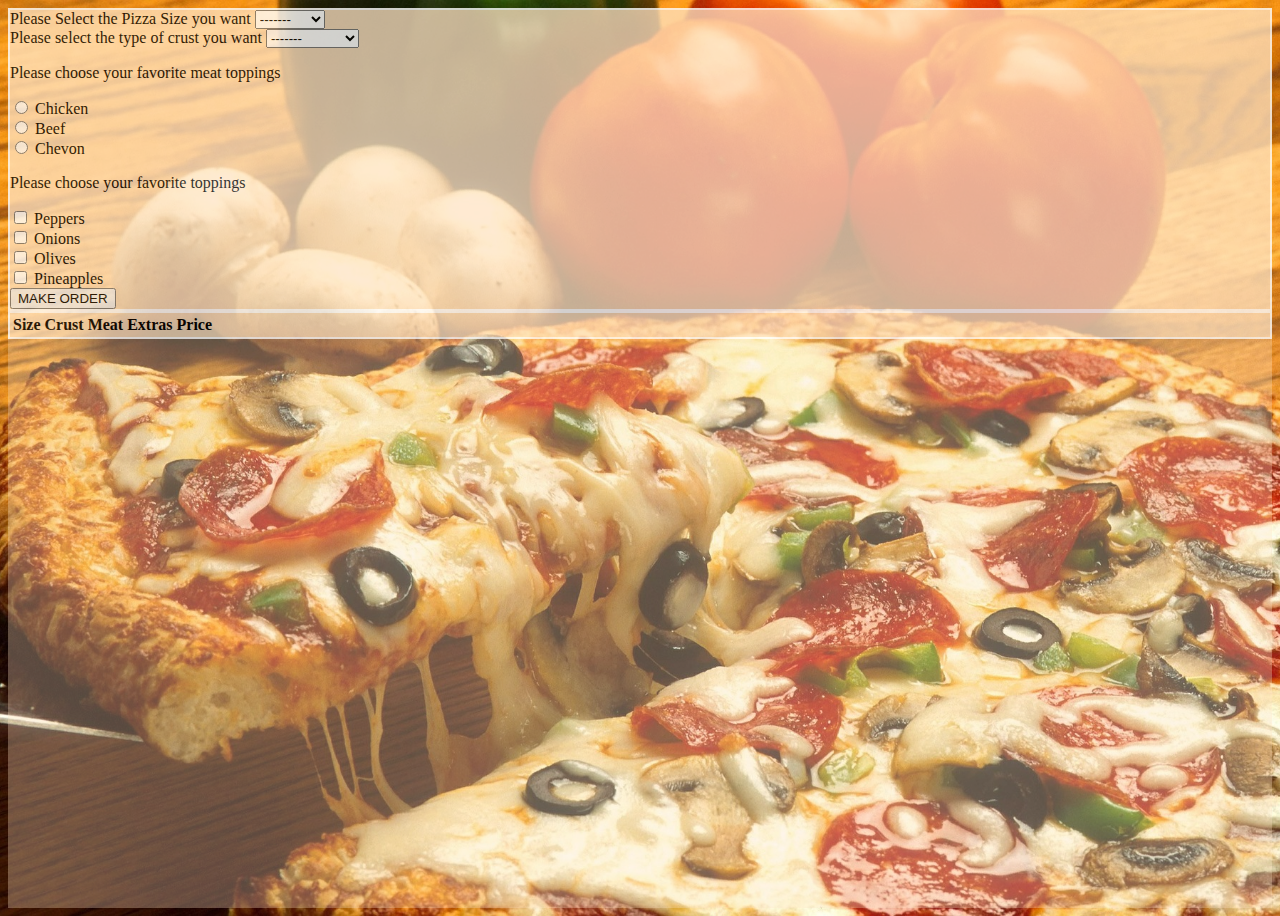
==== order.html @ a43de825 "change update table function" ====
<!DOCTYPE html>
<html lang="en">
<head>
  <meta charset="UTF-8">
  <meta http-equiv="X-UA-Compatible" content="IE=edge">
  <meta name="viewport" content="width=device-width, initial-scale=1.0">
  <title>ORDER</title>
  <link href="https://cdn.jsdelivr.net/npm/bootstrap@5.0.2/dist/css/bootstrap.min.css" 
  rel="stylesheet" integrity="sha384-EVSTQN3/azprG1Anm3QDgpJLIm9Nao0Yz1ztcQTwFspd3yD65VohhpuuCOmLASjC" crossorigin="anonymous">
  <link rel="stylesheet" href="css/order.css">
</head>
<body>
  <section px-2>
    <div class="container">

      <div class="row d-flex justify-content-evenly align-items-center">

        <div class="col-md-6 p-3 m-2 transparent">
          <form id="pizza-form">
            <div class="mb-3">
              <label for="number" class="form-label">Please Select the Pizza Size you want</label>
              <select class="form-select" aria-label="Default select example" id="size">
                <option selected>-------</option>
                <option value="large">Large</option>
                <option value="medium">Medium</option>
                <option value="small">Small</option>
              </select>
            </div>
            <div class="mb-3">
              <label for="exampleInputPassword1" class="form-label">Please select the type of crust you want</label>
              <select class="form-select" aria-label="Default select example" id="crust">
                <option selected>-------</option>
                <option value="crispy">Crispy</option>
                <option value="stuffed">Stuffed</option>
                <option value="glutenfree">Gluten Free</option>
              </select>
            </div>
            <div class="mb-3">
              <p>Please choose your favorite meat toppings</p>
              <div class="form-check form-check-inline">
                <input class="form-check-input" type="radio" name="inlineRadioOptions" id="inlineRadio1" value="chicken">
                <label class="form-check-label" for="inlineRadio1">Chicken</label>
              </div>
              <div class="form-check form-check-inline">
                <input class="form-check-input" type="radio" name="inlineRadioOptions" id="inlineRadio2" value="beef">
                <label class="form-check-label" for="inlineRadio2">Beef</label>
              </div>
              <div class="form-check form-check-inline">
                <input class="form-check-input" type="radio" name="inlineRadioOptions" id="inlineRadio3" value="chevon">
                <label class="form-check-label" for="inlineRadio3">Chevon</label>
              </div>
            </div>
            <div class="mb-3">
              <p>Please choose your favorite toppings</p>
              <div class="form-check form-check-inline">
                <input class="form-check-input" type="checkbox" name="toppings" id="inlineCheckbox1" value="peppers">
                <label class="form-check-label" for="inlineCheckbox1">Peppers</label>
              </div>
              <div class="form-check form-check-inline">
                <input class="form-check-input" type="checkbox" name="toppings" id="inlineCheckbox2" value="onions">
                <label class="form-check-label" for="inlineCheckbox2">Onions</label>
              </div>
              <div class="form-check form-check-inline">
                <input class="form-check-input" type="checkbox" name="toppings" id="inlineCheckbox3" value="olives">
                <label class="form-check-label" for="inlineCheckbox3">Olives</label>
              </div>
              <div class="form-check form-check-inline">
                <input class="form-check-input" type="checkbox" name="toppings" id="inlineCheckbox1" value="pineapples">
                <label class="form-check-label" for="inlineCheckbox1">Pineapples</label>
              </div>
            </div>
            <button type="submit" class="btn btn-primary" id="btn-order">MAKE ORDER</button>
            
          </form>
        </div>
        <div class="col-md-6 transparent" id="results">
          <table class="table table-striped">
            <thead>
              <tr>
                <th scope="col">Size</th>
                <th scope="col">Crust</th>
                <th scope="col">Meat</th>
                <th scope="col">Extras</th>
                <th scope="col">Price</th>
              </tr>
            </thead>
          </table>

        </div>
      </div> 
    </div>
  </section>
  
  <script src="https://code.jquery.com/jquery-3.6.0.js" 
  integrity="sha256-H+K7U5CnXl1h5ywQfKtSj8PCmoN9aaq30gDh27Xc0jk=" crossorigin="anonymous"></script>
  <script src="js/script.js"></script>
  <script src="js/design.js"></script>
  <script src="https://cdn.jsdelivr.net/npm/bootstrap@5.0.2/dist/js/bootstrap.bundle.min.js" 
  integrity="sha384-MrcW6ZMFYlzcLA8Nl+NtUVF0sA7MsXsP1UyJoMp4YLEuNSfAP+JcXn/tWtIaxVXM" crossorigin="anonymous"></script>
</body>
</html>
---- css/order.css ----
*{
  box-sizing: border-box;
}
body{
  height: 100vh;
  background-image: url("../assets/pizza1.jpg");
  background-repeat: no-repeat;
  background-position: center;
  background-size: cover;
}
section{
  background-color: rgba(255,228,196,0.4);
  opacity: 0.8;
  height: 100vh;
}
.row{
  height: 100vh;
}
.transparent {
  background-color: rgba(255,228,196,0.9);
  border: 2px solid white;
  width: auto;
  height: auto;
}
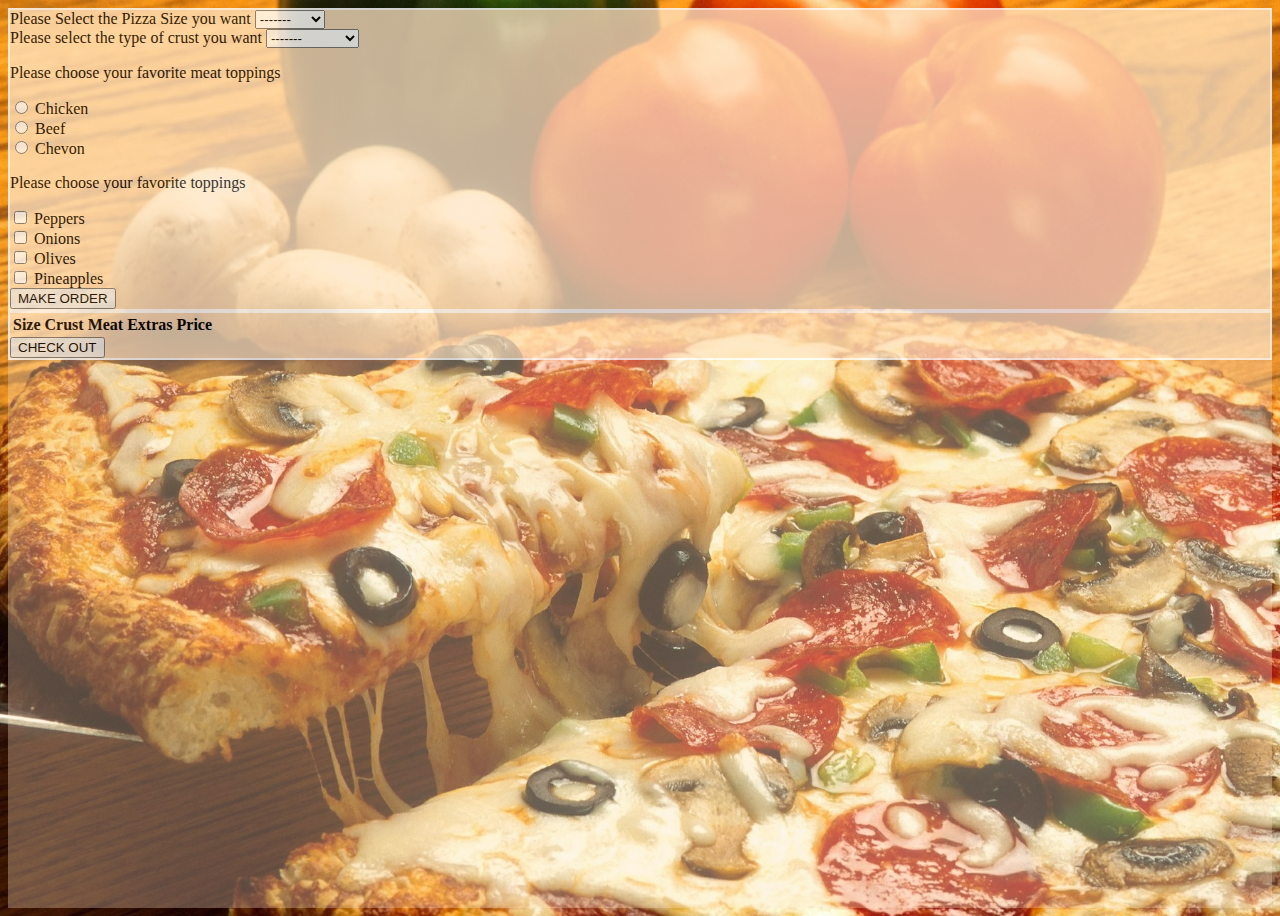
==== commit 31fd6eb6: "change update table function to use tables" ====
--- a/order.html
+++ b/order.html
@@ -73,7 +73,7 @@
             
           </form>
         </div>
-        <div class="col-md-6 transparent" id="results">
+        <div class="col-md-6 transparent">
           <table class="table table-striped">
             <thead>
               <tr>
@@ -84,8 +84,11 @@
                 <th scope="col">Price</th>
               </tr>
             </thead>
+            <tbody>
+              
+            </tbody>
           </table>
-
+          <button type="button" class="btn btn-primary my-4">CHECK OUT</button>
         </div>
       </div> 
     </div>
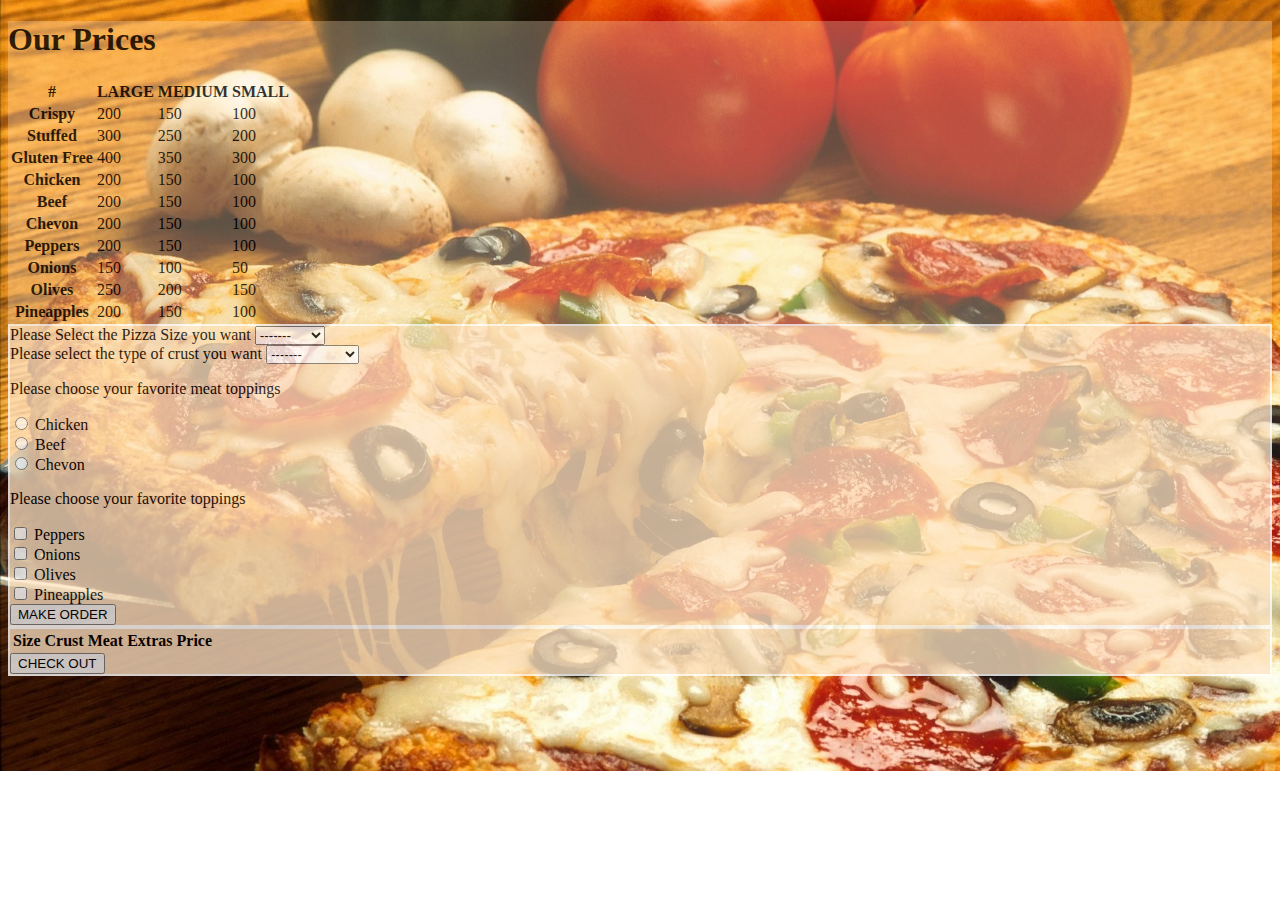
==== commit 89b10908: "add prices table" ====
--- a/order.html
+++ b/order.html
@@ -12,6 +12,84 @@
 <body>
   <section px-2>
     <div class="container">
+
+      <div class="row">
+        <h1 class="text-center mt-4">Our Prices</h1>
+        <div class="">
+          <table class="table table-striped">
+            <thead>
+              <tr>
+                <th scope="col">#</th>
+                <th scope="col">LARGE</th>
+                <th scope="col">MEDIUM</th>
+                <th scope="col">SMALL</th>
+              </tr>
+            </thead>
+            <tbody>
+              <tr>
+                <th scope="row">Crispy</th>
+                <td>200</td>
+                <td>150</td>
+                <td>100</td>
+              </tr>
+              <tr>
+                <th scope="row">Stuffed</th>
+                <td>300</td>
+                <td>250</td>
+                <td>200</td>
+              </tr>
+              <tr>
+                <th scope="row">Gluten Free</th>
+                <td>400</td>
+                <td>350</td>
+                <td>300</td>
+              </tr>
+              <tr>
+                <th scope="row">Chicken</th>
+                <td>200</td>
+                <td>150</td>
+                <td>100</td>
+              </tr>
+              <tr>
+                <th scope="row">Beef</th>
+                <td>200</td>
+                <td>150</td>
+                <td>100</td>
+              </tr>
+              <tr>
+                <th scope="row">Chevon</th>
+                <td>200</td>
+                <td>150</td>
+                <td>100</td>
+              </tr>
+              <tr>
+                <th scope="row">Peppers</th>
+                <td>200</td>
+                <td>150</td>
+                <td>100</td>
+              </tr>
+              <tr>
+                <th scope="row">Onions</th>
+                <td>150</td>
+                <td>100</td>
+                <td>50</td>
+              </tr>
+              <tr>
+                <th scope="row">Olives</th>
+                <td>250</td>
+                <td>200</td>
+                <td>150</td>
+              </tr>
+              <tr>
+                <th scope="row">Pineapples</th>
+                <td>200</td>
+                <td>150</td>
+                <td>100</td>
+              </tr>
+            </tbody>
+          </table>
+        </div>
+      </div>
 
       <div class="row d-flex justify-content-evenly align-items-center">
 
@@ -85,7 +163,7 @@
               </tr>
             </thead>
             <tbody>
-              
+
             </tbody>
           </table>
           <button type="button" class="btn btn-primary my-4">CHECK OUT</button>
--- a/css/order.css
+++ b/css/order.css
@@ -2,7 +2,7 @@
   box-sizing: border-box;
 }
 body{
-  height: 100vh;
+  height: auto;
   background-image: url("../assets/pizza1.jpg");
   background-repeat: no-repeat;
   background-position: center;
@@ -11,10 +11,7 @@
 section{
   background-color: rgba(255,228,196,0.4);
   opacity: 0.8;
-  height: 100vh;
-}
-.row{
-  height: 100vh;
+  height: auto;
 }
 .transparent {
   background-color: rgba(255,228,196,0.9);
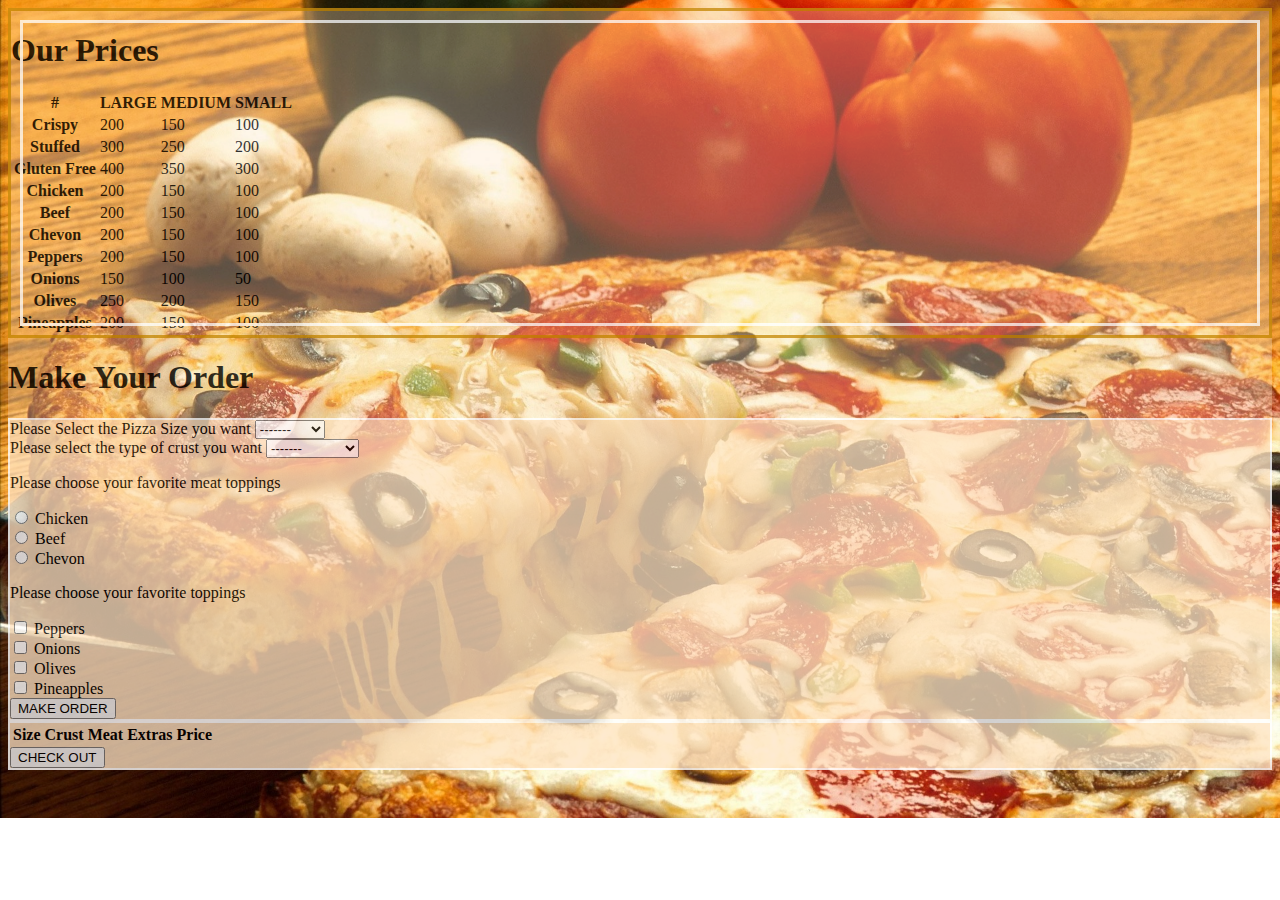
==== commit aec184ec: "style and align prices table" ====
--- a/order.html
+++ b/order.html
@@ -13,9 +13,9 @@
   <section px-2>
     <div class="container">
 
-      <div class="row">
-        <h1 class="text-center mt-4">Our Prices</h1>
-        <div class="">
+      <div class="row d-flex justify-content-center">
+        <div class="price-item m-4 p-3">
+          <h1 class="text-center">Our Prices</h1>
           <table class="table table-striped">
             <thead>
               <tr>
@@ -93,6 +93,7 @@
 
       <div class="row d-flex justify-content-evenly align-items-center">
 
+        <h1>Make Your Order</h1>
         <div class="col-md-6 p-3 m-2 transparent">
           <form id="pizza-form">
             <div class="mb-3">
--- a/css/order.css
+++ b/css/order.css
@@ -13,9 +13,14 @@
   opacity: 0.8;
   height: auto;
 }
+.price-item{
+  width: auto;
+  border: 3px solid rgb(199, 140, 14);
+  outline: 3px solid white;
+  outline-offset: -15px;
+}
 .transparent {
   background-color: rgba(255,228,196,0.9);
   border: 2px solid white;
-  width: auto;
   height: auto;
 }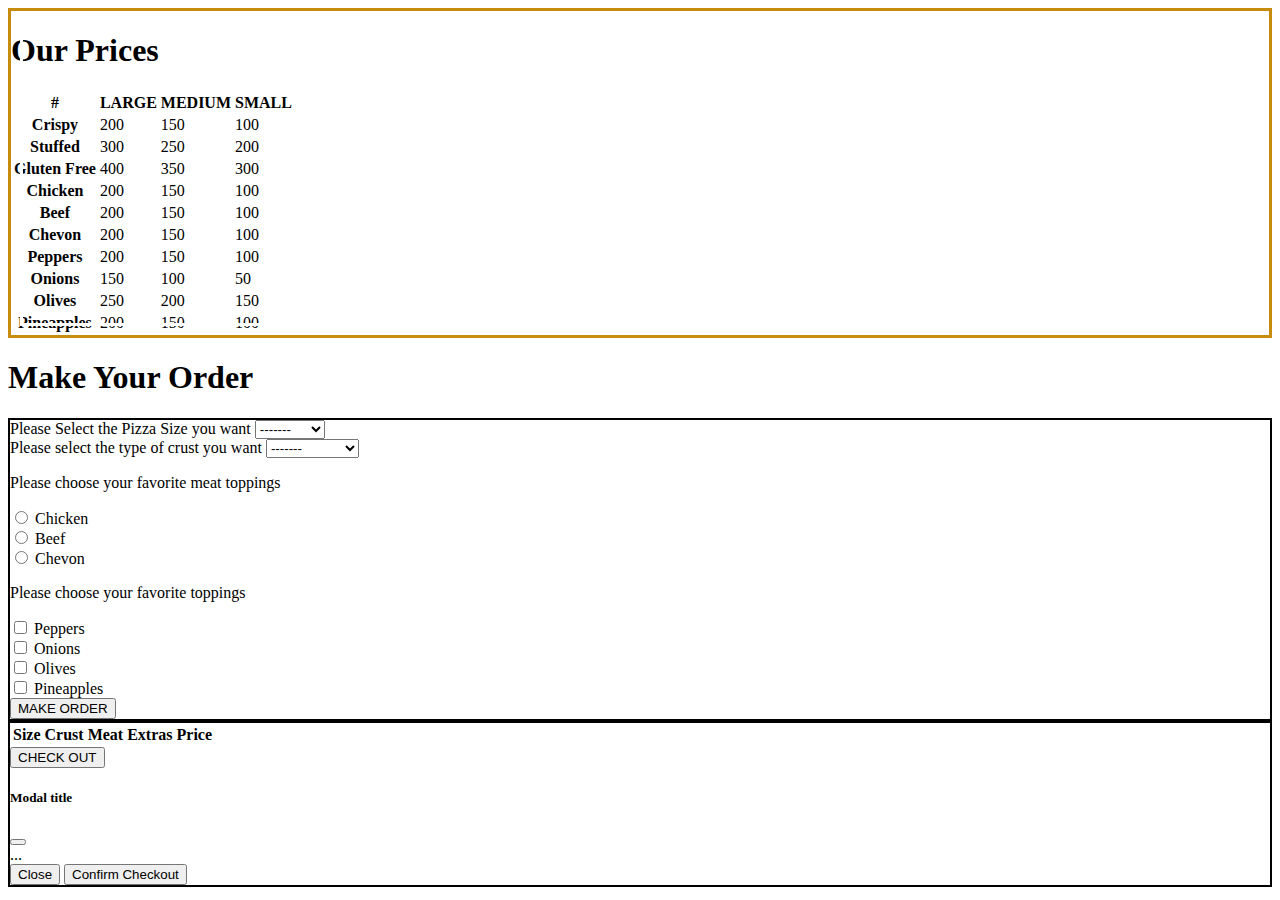
==== commit f07493cc: "add functions to calculate price,prompt user for location" ====
--- a/order.html
+++ b/order.html
@@ -93,7 +93,8 @@
 
       <div class="row d-flex justify-content-evenly align-items-center">
 
-        <h1>Make Your Order</h1>
+        <h1 class="text-center">Make Your Order</h1>
+        <h4 class="text-center" id="no-order-results"></h4>
         <div class="col-md-6 p-3 m-2 transparent">
           <form id="pizza-form">
             <div class="mb-3">
@@ -153,7 +154,7 @@
           </form>
         </div>
         <div class="col-md-6 transparent">
-          <table class="table table-striped">
+          <table class="table table-striped table-results">
             <thead>
               <tr>
                 <th scope="col">Size</th>
@@ -167,7 +168,24 @@
 
             </tbody>
           </table>
-          <button type="button" class="btn btn-primary my-4">CHECK OUT</button>
+          <button type="button" class="btn btn-primary my-4" data-bs-toggle="modal" data-bs-target="#exampleModal" id="checkout-btn">CHECK OUT</button>
+          <div class="modal fade" id="exampleModal" tabindex="-1" aria-labelledby="exampleModalLabel" aria-hidden="true">
+            <div class="modal-dialog modal-dialog-centered">
+              <div class="modal-content">
+                <div class="modal-header">
+                  <h5 class="modal-title" id="exampleModalLabel">Modal title</h5>
+                  <button type="button" class="btn-close" data-bs-dismiss="modal" aria-label="Close"></button>
+                </div>
+                <div class="modal-body">
+                  ...
+                </div>
+                <div class="modal-footer">
+                  <button type="button" class="btn btn-secondary" data-bs-dismiss="modal">Close</button>
+                  <button type="button" class="btn btn-primary" id="btn-checkout">Confirm Checkout</button>
+                </div>
+              </div>
+            </div>
+          </div>
         </div>
       </div> 
     </div>
--- a/css/order.css
+++ b/css/order.css
@@ -1,18 +1,18 @@
 *{
   box-sizing: border-box;
 }
-body{
+/* body{
   height: auto;
   background-image: url("../assets/pizza1.jpg");
   background-repeat: no-repeat;
   background-position: center;
   background-size: cover;
-}
-section{
+} */
+/* section{
   background-color: rgba(255,228,196,0.4);
   opacity: 0.8;
   height: auto;
-}
+} */
 .price-item{
   width: auto;
   border: 3px solid rgb(199, 140, 14);
@@ -20,7 +20,8 @@
   outline-offset: -15px;
 }
 .transparent {
-  background-color: rgba(255,228,196,0.9);
-  border: 2px solid white;
+  /*background-color: rgba(255,228,196,0.9);*/
+  border: 2px solid black;
+  width: auto;
   height: auto;
 }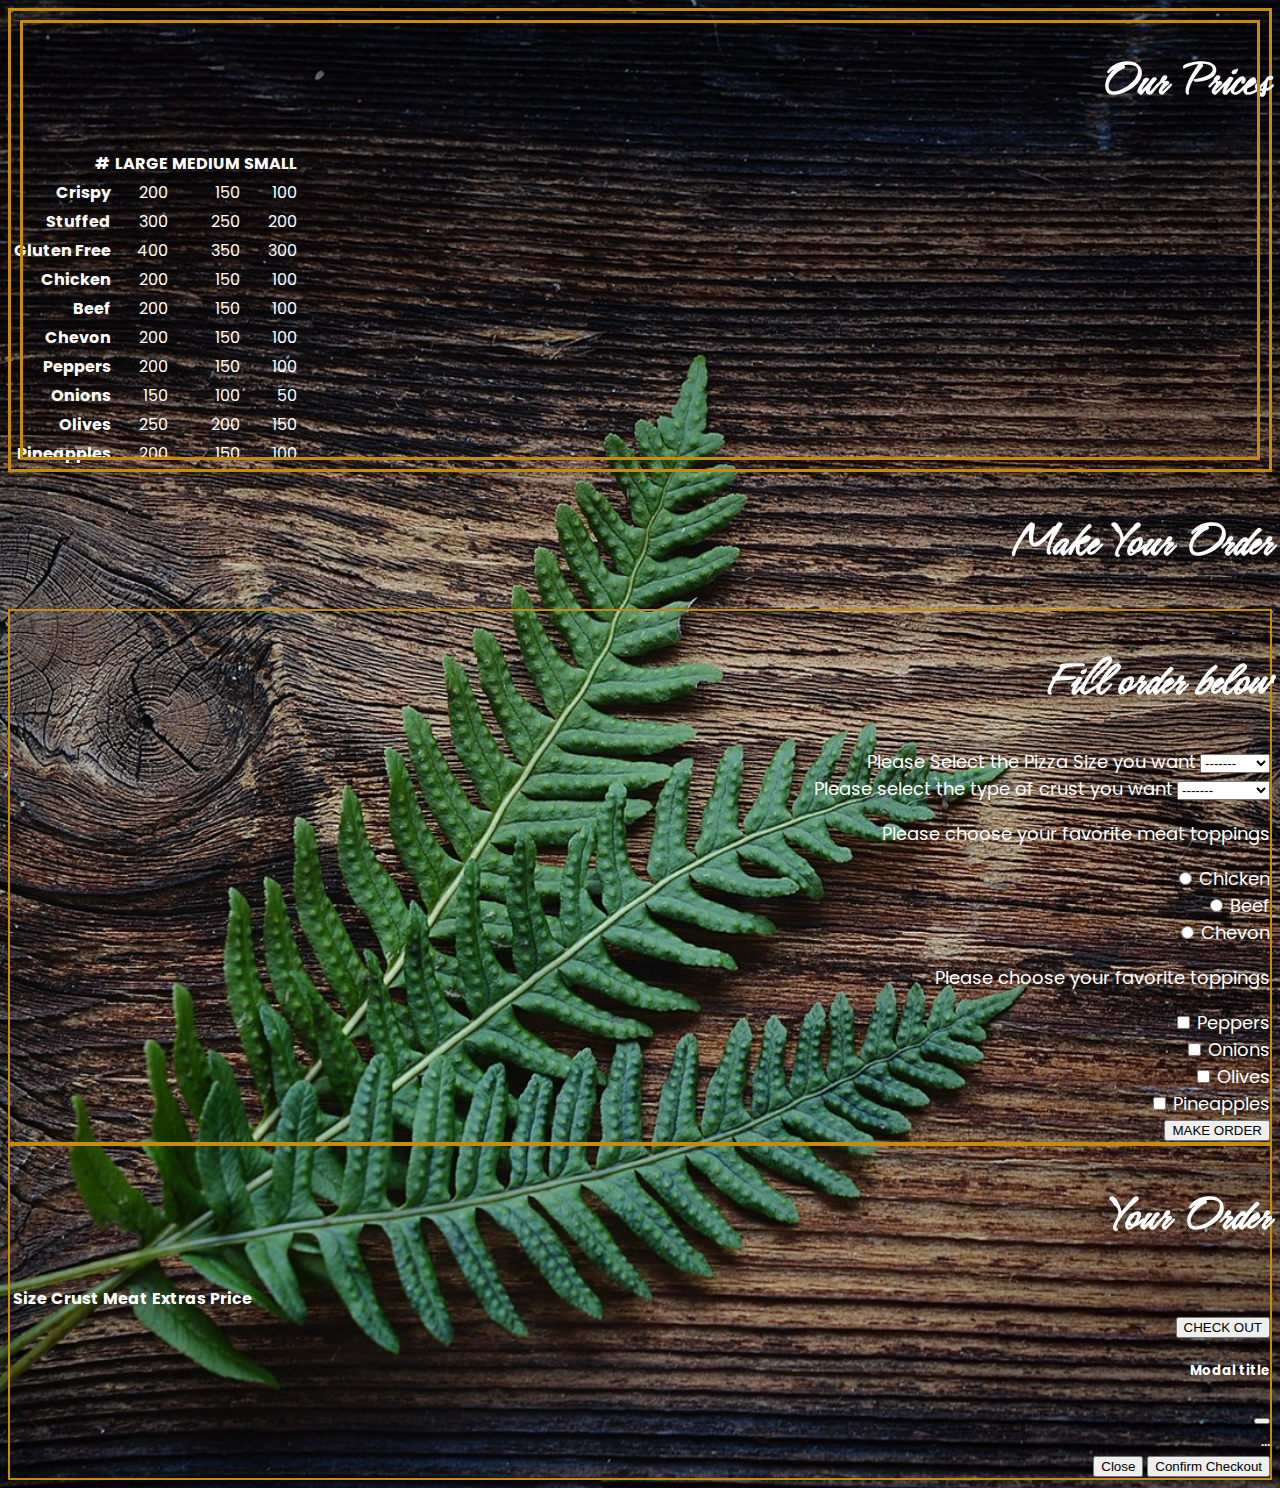
==== commit f22a79e7: "add font styling and new bg image" ====
--- a/order.html
+++ b/order.html
@@ -5,6 +5,9 @@
   <meta http-equiv="X-UA-Compatible" content="IE=edge">
   <meta name="viewport" content="width=device-width, initial-scale=1.0">
   <title>ORDER</title>
+  <link rel="preconnect" href="https://fonts.googleapis.com">
+  <link rel="preconnect" href="https://fonts.gstatic.com" crossorigin>
+  <link href="https://fonts.googleapis.com/css2?family=Hurricane&family=Poppins:wght@100;200;300;400;500;600;700;800;900&display=swap" rel="stylesheet">
   <link href="https://cdn.jsdelivr.net/npm/bootstrap@5.0.2/dist/css/bootstrap.min.css" 
   rel="stylesheet" integrity="sha384-EVSTQN3/azprG1Anm3QDgpJLIm9Nao0Yz1ztcQTwFspd3yD65VohhpuuCOmLASjC" crossorigin="anonymous">
   <link rel="stylesheet" href="css/order.css">
@@ -97,6 +100,7 @@
         <h4 class="text-center" id="no-order-results"></h4>
         <div class="col-md-6 p-3 m-2 transparent">
           <form id="pizza-form">
+            <h1>Fill order below</h1>
             <div class="mb-3">
               <label for="number" class="form-label">Please Select the Pizza Size you want</label>
               <select class="form-select" aria-label="Default select example" id="size">
@@ -154,6 +158,7 @@
           </form>
         </div>
         <div class="col-md-6 transparent">
+          <h1>Your Order</h1>
           <table class="table table-striped table-results">
             <thead>
               <tr>
@@ -194,7 +199,6 @@
   <script src="https://code.jquery.com/jquery-3.6.0.js" 
   integrity="sha256-H+K7U5CnXl1h5ywQfKtSj8PCmoN9aaq30gDh27Xc0jk=" crossorigin="anonymous"></script>
   <script src="js/script.js"></script>
-  <script src="js/design.js"></script>
   <script src="https://cdn.jsdelivr.net/npm/bootstrap@5.0.2/dist/js/bootstrap.bundle.min.js" 
   integrity="sha384-MrcW6ZMFYlzcLA8Nl+NtUVF0sA7MsXsP1UyJoMp4YLEuNSfAP+JcXn/tWtIaxVXM" crossorigin="anonymous"></script>
 </body>
--- a/css/order.css
+++ b/css/order.css
@@ -1,27 +1,32 @@
 *{
   box-sizing: border-box;
 }
-/* body{
+body{
+  font-family: 'Poppins', sans-serif;
   height: auto;
-  background-image: url("../assets/pizza1.jpg");
+  background-image: url("../assets/bg-1.jpg");
   background-repeat: no-repeat;
-  background-position: center;
-  background-size: cover;
-} */
-/* section{
-  background-color: rgba(255,228,196,0.4);
-  opacity: 0.8;
-  height: auto;
-} */
+  background-size:cover;
+  color: white;
+  text-align: right;
+}
+
+h1{
+  font-family: "Hurricane",cursive;
+  font-size: 50px;
+}
+label,p{
+  font-size: 18px;
+}
 .price-item{
   width: auto;
   border: 3px solid rgb(199, 140, 14);
-  outline: 3px solid white;
+  outline: 3px solid rgb(199, 140, 14);
   outline-offset: -15px;
 }
 .transparent {
   /*background-color: rgba(255,228,196,0.9);*/
-  border: 2px solid black;
+  border: 2px solid rgb(199, 140, 14);
   width: auto;
   height: auto;
 }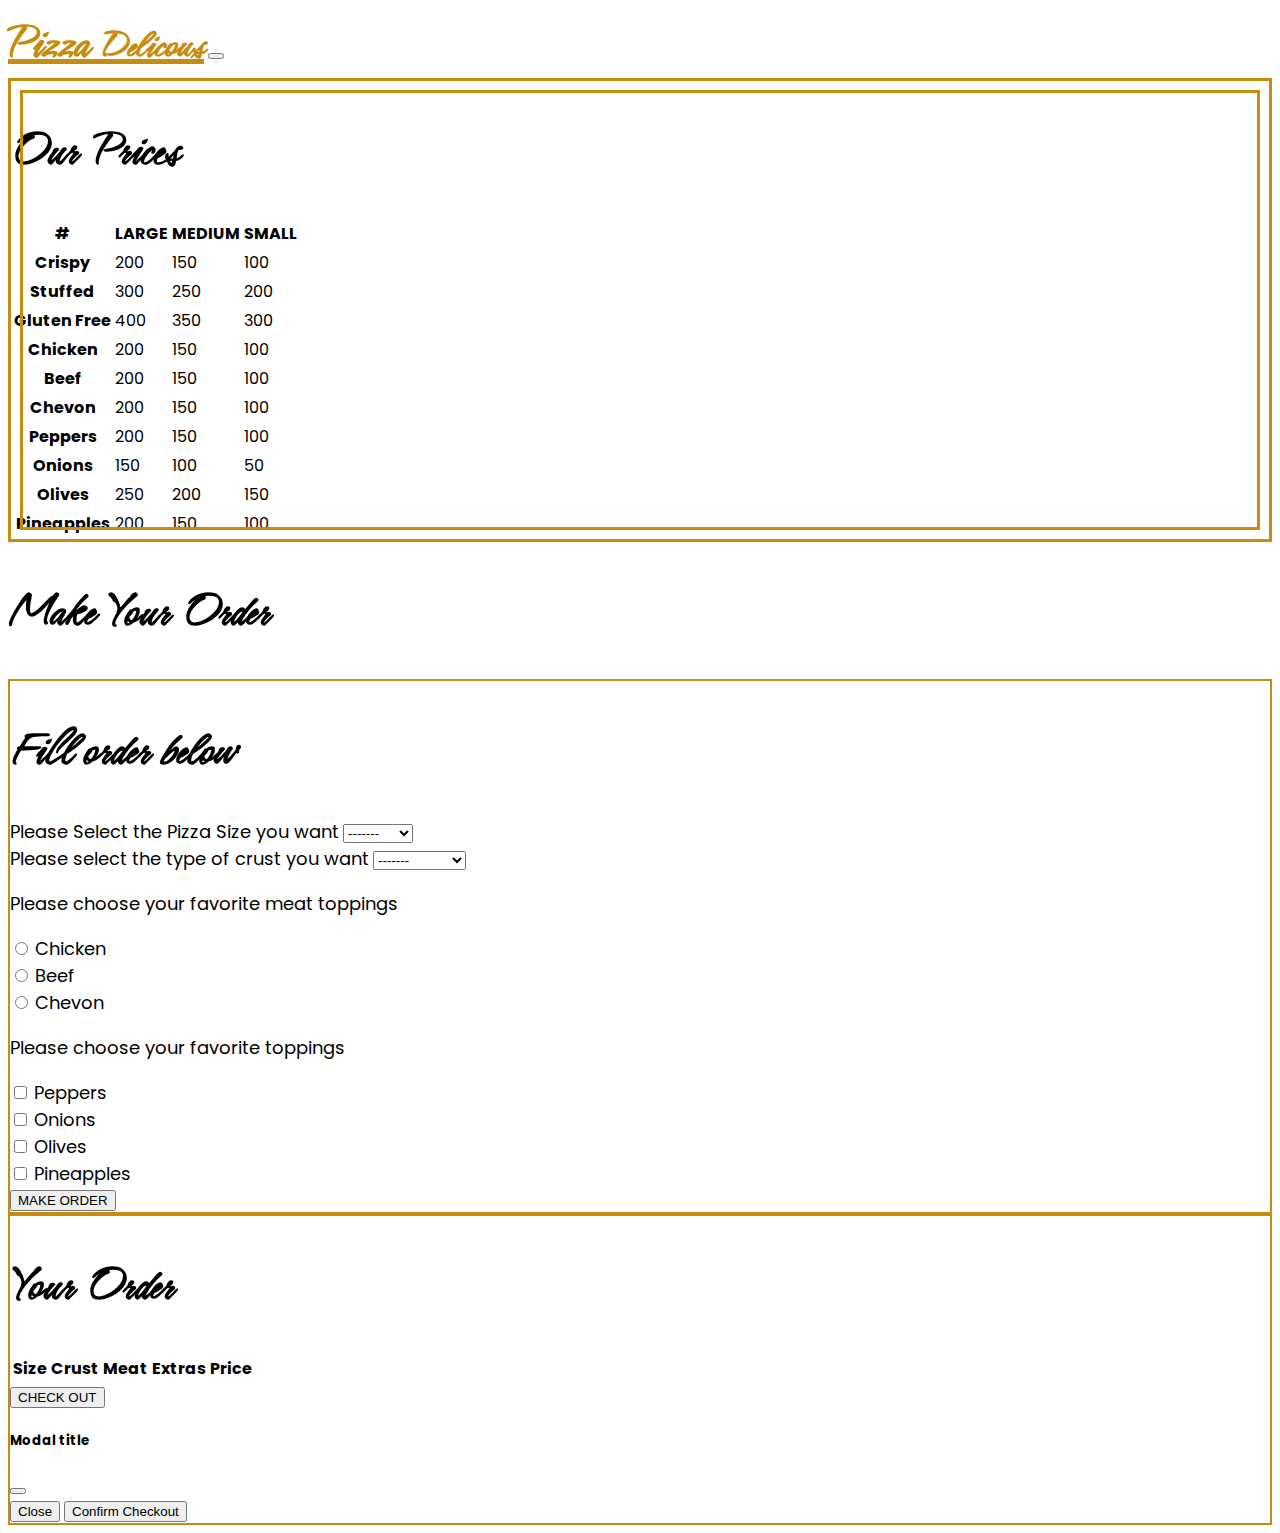
==== commit b4b84832: "add styling and update functions" ====
--- a/order.html
+++ b/order.html
@@ -13,188 +13,206 @@
   <link rel="stylesheet" href="css/order.css">
 </head>
 <body>
-  <section px-2>
-    <div class="container">
-
-      <div class="row d-flex justify-content-center">
-        <div class="price-item m-4 p-3">
-          <h1 class="text-center">Our Prices</h1>
-          <table class="table table-striped">
-            <thead>
-              <tr>
-                <th scope="col">#</th>
-                <th scope="col">LARGE</th>
-                <th scope="col">MEDIUM</th>
-                <th scope="col">SMALL</th>
-              </tr>
-            </thead>
-            <tbody>
-              <tr>
-                <th scope="row">Crispy</th>
-                <td>200</td>
-                <td>150</td>
-                <td>100</td>
-              </tr>
-              <tr>
-                <th scope="row">Stuffed</th>
-                <td>300</td>
-                <td>250</td>
-                <td>200</td>
-              </tr>
-              <tr>
-                <th scope="row">Gluten Free</th>
-                <td>400</td>
-                <td>350</td>
-                <td>300</td>
-              </tr>
-              <tr>
-                <th scope="row">Chicken</th>
-                <td>200</td>
-                <td>150</td>
-                <td>100</td>
-              </tr>
-              <tr>
-                <th scope="row">Beef</th>
-                <td>200</td>
-                <td>150</td>
-                <td>100</td>
-              </tr>
-              <tr>
-                <th scope="row">Chevon</th>
-                <td>200</td>
-                <td>150</td>
-                <td>100</td>
-              </tr>
-              <tr>
-                <th scope="row">Peppers</th>
-                <td>200</td>
-                <td>150</td>
-                <td>100</td>
-              </tr>
-              <tr>
-                <th scope="row">Onions</th>
-                <td>150</td>
-                <td>100</td>
-                <td>50</td>
-              </tr>
-              <tr>
-                <th scope="row">Olives</th>
-                <td>250</td>
-                <td>200</td>
-                <td>150</td>
-              </tr>
-              <tr>
-                <th scope="row">Pineapples</th>
-                <td>200</td>
-                <td>150</td>
-                <td>100</td>
-              </tr>
-            </tbody>
-          </table>
+  <!--Navigation links section-->
+  <header>
+    <nav class="navbar fixed-top navbar-expand-md navbar-dark mt-2">
+      <div class="container-fluid d-flex">
+        <a class="navbar-brand logo" href="index.html">Pizza<small> Delicous</small></a>
+        <button class="navbar-toggler link-color" type="button" data-bs-toggle="collapse" data-bs-target="#navbarNavAltMarkup" aria-controls="navbarNavAltMarkup" aria-expanded="false" aria-label="Toggle navigation">
+          <span class="navbar-toggler-icon"></span>
+        </button>
+        <div class="collapse navbar-collapse" id="navbarNavAltMarkup">
+          <div class="navbar-nav ms-auto">
+          </div>
         </div>
       </div>
-
-      <div class="row d-flex justify-content-evenly align-items-center">
-
-        <h1 class="text-center">Make Your Order</h1>
-        <h4 class="text-center" id="no-order-results"></h4>
-        <div class="col-md-6 p-3 m-2 transparent">
-          <form id="pizza-form">
-            <h1>Fill order below</h1>
-            <div class="mb-3">
-              <label for="number" class="form-label">Please Select the Pizza Size you want</label>
-              <select class="form-select" aria-label="Default select example" id="size">
-                <option selected>-------</option>
-                <option value="large">Large</option>
-                <option value="medium">Medium</option>
-                <option value="small">Small</option>
-              </select>
+    </nav>
+  </header>
+  <main>
+    <section px-2>
+      <div class="container">
+  
+        <div class="row d-flex justify-content-center">
+          <div class="price-item m-4 p-3">
+            <h1 class="text-center">Our Prices</h1>
+            <table class="table table-striped">
+              <thead>
+                <tr>
+                  <th scope="col">#</th>
+                  <th scope="col">LARGE</th>
+                  <th scope="col">MEDIUM</th>
+                  <th scope="col">SMALL</th>
+                </tr>
+              </thead>
+              <tbody>
+                <tr>
+                  <th scope="row">Crispy</th>
+                  <td>200</td>
+                  <td>150</td>
+                  <td>100</td>
+                </tr>
+                <tr>
+                  <th scope="row">Stuffed</th>
+                  <td>300</td>
+                  <td>250</td>
+                  <td>200</td>
+                </tr>
+                <tr>
+                  <th scope="row">Gluten Free</th>
+                  <td>400</td>
+                  <td>350</td>
+                  <td>300</td>
+                </tr>
+                <tr>
+                  <th scope="row">Chicken</th>
+                  <td>200</td>
+                  <td>150</td>
+                  <td>100</td>
+                </tr>
+                <tr>
+                  <th scope="row">Beef</th>
+                  <td>200</td>
+                  <td>150</td>
+                  <td>100</td>
+                </tr>
+                <tr>
+                  <th scope="row">Chevon</th>
+                  <td>200</td>
+                  <td>150</td>
+                  <td>100</td>
+                </tr>
+                <tr>
+                  <th scope="row">Peppers</th>
+                  <td>200</td>
+                  <td>150</td>
+                  <td>100</td>
+                </tr>
+                <tr>
+                  <th scope="row">Onions</th>
+                  <td>150</td>
+                  <td>100</td>
+                  <td>50</td>
+                </tr>
+                <tr>
+                  <th scope="row">Olives</th>
+                  <td>250</td>
+                  <td>200</td>
+                  <td>150</td>
+                </tr>
+                <tr>
+                  <th scope="row">Pineapples</th>
+                  <td>200</td>
+                  <td>150</td>
+                  <td>100</td>
+                </tr>
+              </tbody>
+            </table>
+          </div>
+        </div>
+  
+        <div class="row d-flex justify-content-evenly align-items-center">
+  
+          <h1 class="text-center">Make Your Order</h1>
+          <h5 class="text-center" id="no-order-results"></h5>
+          <div class="col-md-6 p-3 m-2 transparent">
+            <form id="pizza-form">
+              <h1>Fill order below</h1>
+              <div class="mb-3">
+                <label for="number" class="form-label">Please Select the Pizza Size you want</label>
+                <select class="form-select" aria-label="Default select example" id="size" required>
+                  <option value="" selected>-------</option>
+                  <option value="large">Large</option>
+                  <option value="medium">Medium</option>
+                  <option value="small">Small</option>
+                </select>
+              </div>
+              <div class="mb-3">
+                <label for="exampleInputPassword1" class="form-label">Please select the type of crust you want</label>
+                <select class="form-select" aria-label="Default select example" id="crust" required>
+                  <option value="" selected>-------</option>
+                  <option value="crispy">Crispy</option>
+                  <option value="stuffed">Stuffed</option>
+                  <option value="glutenfree">Gluten Free</option>
+                </select>
+              </div>
+              <div class="mb-3">
+                <p>Please choose your favorite meat toppings</p>
+                <div class="form-check form-check-inline">
+                  <input class="form-check-input" type="radio" name="inlineRadioOptions" id="inlineRadio1" value="chicken" required>
+                  <label class="form-check-label" for="inlineRadio1">Chicken</label>
+                </div>
+                <div class="form-check form-check-inline">
+                  <input class="form-check-input" type="radio" name="inlineRadioOptions" id="inlineRadio2" value="beef">
+                  <label class="form-check-label" for="inlineRadio2">Beef</label>
+                </div>
+                <div class="form-check form-check-inline">
+                  <input class="form-check-input" type="radio" name="inlineRadioOptions" id="inlineRadio3" value="chevon">
+                  <label class="form-check-label" for="inlineRadio3">Chevon</label>
+                </div>
+              </div>
+              <div class="mb-3">
+                <p>Please choose your favorite toppings</p>
+                <div class="form-check form-check-inline">
+                  <input class="form-check-input" type="checkbox" name="toppings" id="inlineCheckbox1" value="peppers">
+                  <label class="form-check-label" for="inlineCheckbox1">Peppers</label>
+                </div>
+                <div class="form-check form-check-inline">
+                  <input class="form-check-input" type="checkbox" name="toppings" id="inlineCheckbox2" value="onions">
+                  <label class="form-check-label" for="inlineCheckbox2">Onions</label>
+                </div>
+                <div class="form-check form-check-inline">
+                  <input class="form-check-input" type="checkbox" name="toppings" id="inlineCheckbox3" value="olives">
+                  <label class="form-check-label" for="inlineCheckbox3">Olives</label>
+                </div>
+                <div class="form-check form-check-inline">
+                  <input class="form-check-input" type="checkbox" name="toppings" id="inlineCheckbox1" value="pineapples">
+                  <label class="form-check-label" for="inlineCheckbox1">Pineapples</label>
+                </div>
+              </div>
+              <button type="submit" class="btn btn-primary" id="btn-order">MAKE ORDER</button>
+              
+            </form>
+          </div>
+          <div class="col-md-6 transparent">
+            <h1>Your Order</h1>
+            <table class="table table-striped table-results">
+              <thead>
+                <tr>
+                  <th scope="col">Size</th>
+                  <th scope="col">Crust</th>
+                  <th scope="col">Meat</th>
+                  <th scope="col">Extras</th>
+                  <th scope="col">Price</th>
+                </tr>
+              </thead>
+              <tbody>
+  
+              </tbody>
+            </table>
+            <button type="button" class="btn btn-primary my-4" data-bs-toggle="modal" data-bs-target="#exampleModal" id="checkout-btn">CHECK OUT</button>
+            <div class="modal fade" id="exampleModal" tabindex="-1" aria-labelledby="exampleModalLabel" aria-hidden="true">
+              <div class="modal-dialog modal-dialog-centered">
+                <div class="modal-content">
+                  <div class="modal-header">
+                    <h5 class="modal-title" id="exampleModalLabel">Modal title</h5>
+                    <button type="button" class="btn-close" data-bs-dismiss="modal" aria-label="Close"></button>
+                  </div>
+                  <div class="modal-body">
+                  
+                  </div>
+                  <div class="modal-footer">
+                    <button type="button" class="btn btn-secondary" data-bs-dismiss="modal" id="btn-close">Close</button>
+                    <button type="button" class="btn btn-primary" id="btn-checkout">Confirm Checkout</button>
+                  </div>
+                </div>
+              </div>
             </div>
-            <div class="mb-3">
-              <label for="exampleInputPassword1" class="form-label">Please select the type of crust you want</label>
-              <select class="form-select" aria-label="Default select example" id="crust">
-                <option selected>-------</option>
-                <option value="crispy">Crispy</option>
-                <option value="stuffed">Stuffed</option>
-                <option value="glutenfree">Gluten Free</option>
-              </select>
-            </div>
-            <div class="mb-3">
-              <p>Please choose your favorite meat toppings</p>
-              <div class="form-check form-check-inline">
-                <input class="form-check-input" type="radio" name="inlineRadioOptions" id="inlineRadio1" value="chicken">
-                <label class="form-check-label" for="inlineRadio1">Chicken</label>
-              </div>
-              <div class="form-check form-check-inline">
-                <input class="form-check-input" type="radio" name="inlineRadioOptions" id="inlineRadio2" value="beef">
-                <label class="form-check-label" for="inlineRadio2">Beef</label>
-              </div>
-              <div class="form-check form-check-inline">
-                <input class="form-check-input" type="radio" name="inlineRadioOptions" id="inlineRadio3" value="chevon">
-                <label class="form-check-label" for="inlineRadio3">Chevon</label>
-              </div>
-            </div>
-            <div class="mb-3">
-              <p>Please choose your favorite toppings</p>
-              <div class="form-check form-check-inline">
-                <input class="form-check-input" type="checkbox" name="toppings" id="inlineCheckbox1" value="peppers">
-                <label class="form-check-label" for="inlineCheckbox1">Peppers</label>
-              </div>
-              <div class="form-check form-check-inline">
-                <input class="form-check-input" type="checkbox" name="toppings" id="inlineCheckbox2" value="onions">
-                <label class="form-check-label" for="inlineCheckbox2">Onions</label>
-              </div>
-              <div class="form-check form-check-inline">
-                <input class="form-check-input" type="checkbox" name="toppings" id="inlineCheckbox3" value="olives">
-                <label class="form-check-label" for="inlineCheckbox3">Olives</label>
-              </div>
-              <div class="form-check form-check-inline">
-                <input class="form-check-input" type="checkbox" name="toppings" id="inlineCheckbox1" value="pineapples">
-                <label class="form-check-label" for="inlineCheckbox1">Pineapples</label>
-              </div>
-            </div>
-            <button type="submit" class="btn btn-primary" id="btn-order">MAKE ORDER</button>
-            
-          </form>
-        </div>
-        <div class="col-md-6 transparent">
-          <h1>Your Order</h1>
-          <table class="table table-striped table-results">
-            <thead>
-              <tr>
-                <th scope="col">Size</th>
-                <th scope="col">Crust</th>
-                <th scope="col">Meat</th>
-                <th scope="col">Extras</th>
-                <th scope="col">Price</th>
-              </tr>
-            </thead>
-            <tbody>
-
-            </tbody>
-          </table>
-          <button type="button" class="btn btn-primary my-4" data-bs-toggle="modal" data-bs-target="#exampleModal" id="checkout-btn">CHECK OUT</button>
-          <div class="modal fade" id="exampleModal" tabindex="-1" aria-labelledby="exampleModalLabel" aria-hidden="true">
-            <div class="modal-dialog modal-dialog-centered">
-              <div class="modal-content">
-                <div class="modal-header">
-                  <h5 class="modal-title" id="exampleModalLabel">Modal title</h5>
-                  <button type="button" class="btn-close" data-bs-dismiss="modal" aria-label="Close"></button>
-                </div>
-                <div class="modal-body">
-                  ...
-                </div>
-                <div class="modal-footer">
-                  <button type="button" class="btn btn-secondary" data-bs-dismiss="modal">Close</button>
-                  <button type="button" class="btn btn-primary" id="btn-checkout">Confirm Checkout</button>
-                </div>
-              </div>
-            </div>
-          </div>
-        </div>
-      </div> 
-    </div>
-  </section>
+          </div>
+        </div> 
+      </div>
+    </section>
+  </main>
+  
   
   <script src="https://code.jquery.com/jquery-3.6.0.js" 
   integrity="sha256-H+K7U5CnXl1h5ywQfKtSj8PCmoN9aaq30gDh27Xc0jk=" crossorigin="anonymous"></script>
--- a/css/order.css
+++ b/css/order.css
@@ -4,11 +4,9 @@
 body{
   font-family: 'Poppins', sans-serif;
   height: auto;
-  background-image: url("../assets/bg-1.jpg");
+  background-image: url("../assets/bg_1.jpg");
   background-repeat: no-repeat;
   background-size:cover;
-  color: white;
-  text-align: right;
 }
 
 h1{
@@ -17,6 +15,16 @@
 }
 label,p{
   font-size: 18px;
+}
+.logo{
+  color:rgb(199, 140, 14) !important;
+  font-family: "Hurricane",cursive;
+  font-size: 50px;
+  font-weight: 800;
+}
+.link-color{
+  color: white !important;
+  font-size: 125%;
 }
 .price-item{
   width: auto;
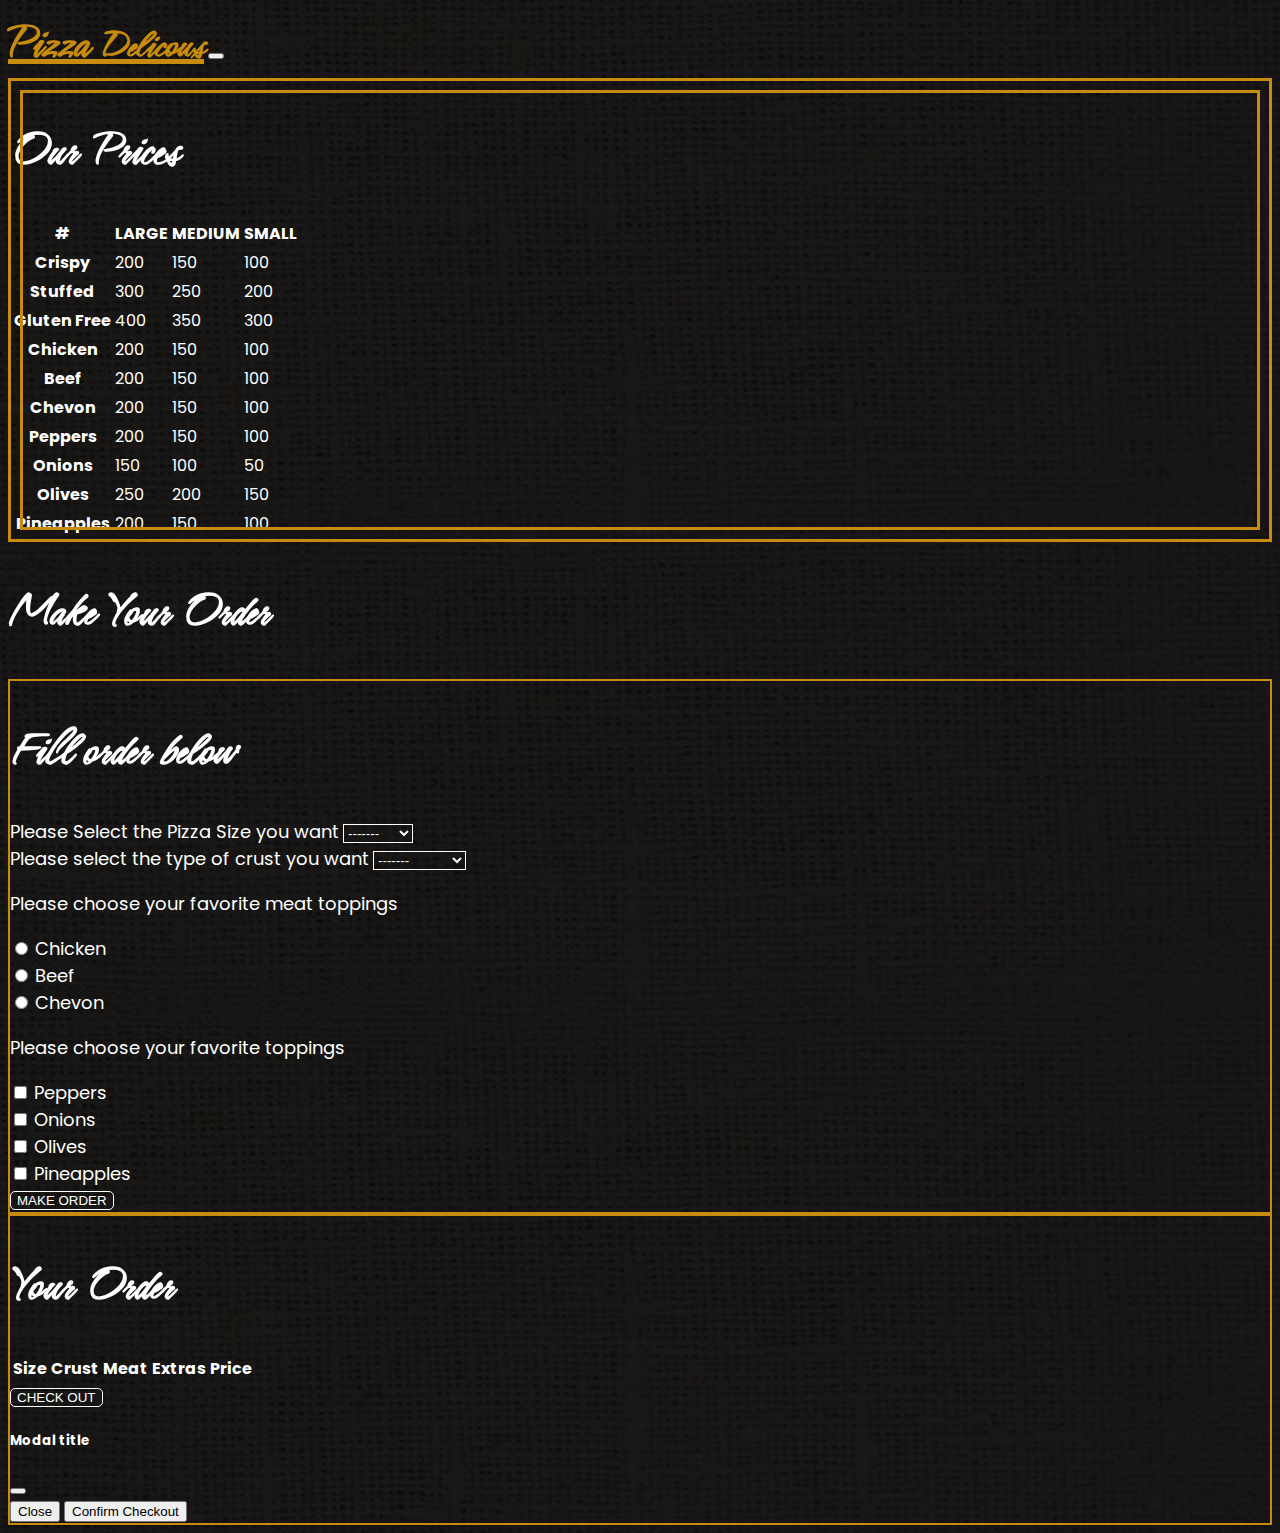
==== commit ae55ab7f: "addstyling to order page and background image" ====
--- a/order.html
+++ b/order.html
@@ -35,7 +35,7 @@
         <div class="row d-flex justify-content-center">
           <div class="price-item m-4 p-3">
             <h1 class="text-center">Our Prices</h1>
-            <table class="table table-striped">
+            <table class="table">
               <thead>
                 <tr>
                   <th scope="col">#</th>
@@ -114,12 +114,12 @@
   
           <h1 class="text-center">Make Your Order</h1>
           <h5 class="text-center" id="no-order-results"></h5>
-          <div class="col-md-6 p-3 m-2 transparent">
+          <div class="col-md-6 p-3 m-5 transparent">
             <form id="pizza-form">
               <h1>Fill order below</h1>
               <div class="mb-3">
                 <label for="number" class="form-label">Please Select the Pizza Size you want</label>
-                <select class="form-select" aria-label="Default select example" id="size" required>
+                <select class="form-select transparent-input" aria-label="Default select example" id="size" required>
                   <option value="" selected>-------</option>
                   <option value="large">Large</option>
                   <option value="medium">Medium</option>
@@ -128,7 +128,7 @@
               </div>
               <div class="mb-3">
                 <label for="exampleInputPassword1" class="form-label">Please select the type of crust you want</label>
-                <select class="form-select" aria-label="Default select example" id="crust" required>
+                <select class="form-select transparent-input" aria-label="Default select example" id="crust" required>
                   <option value="" selected>-------</option>
                   <option value="crispy">Crispy</option>
                   <option value="stuffed">Stuffed</option>
@@ -169,13 +169,13 @@
                   <label class="form-check-label" for="inlineCheckbox1">Pineapples</label>
                 </div>
               </div>
-              <button type="submit" class="btn btn-primary" id="btn-order">MAKE ORDER</button>
+              <button type="submit" class="btn btn-primary btn-form" id="btn-order">MAKE ORDER</button>
               
             </form>
           </div>
-          <div class="col-md-6 transparent">
+          <div class="col-md-6 transparent m-5">
             <h1>Your Order</h1>
-            <table class="table table-striped table-results">
+            <table class="table table-results">
               <thead>
                 <tr>
                   <th scope="col">Size</th>
@@ -189,7 +189,7 @@
   
               </tbody>
             </table>
-            <button type="button" class="btn btn-primary my-4" data-bs-toggle="modal" data-bs-target="#exampleModal" id="checkout-btn">CHECK OUT</button>
+            <button type="button" class="btn btn-primary my-4 btn-form" data-bs-toggle="modal" data-bs-target="#exampleModal" id="checkout-btn">CHECK OUT</button>
             <div class="modal fade" id="exampleModal" tabindex="-1" aria-labelledby="exampleModalLabel" aria-hidden="true">
               <div class="modal-dialog modal-dialog-centered">
                 <div class="modal-content">
--- a/css/order.css
+++ b/css/order.css
@@ -4,9 +4,10 @@
 body{
   font-family: 'Poppins', sans-serif;
   height: auto;
-  background-image: url("../assets/bg_1.jpg");
+  background-image: url("../assets/bg-3.jpg");
   background-repeat: no-repeat;
   background-size:cover;
+  color: white;
 }
 
 h1{
@@ -37,4 +38,33 @@
   border: 2px solid rgb(199, 140, 14);
   width: auto;
   height: auto;
+}
+table{
+  color: white !important;
+}
+.transparent-input {
+  background-color: rgba(0, 0, 0, 0);
+  border: 1px solid rgb(255, 255, 255);
+  border-radius: 0%;
+  color: white;
+}
+.transparent-input:focus{
+  background-color: rgb(234, 246, 247);
+  color: black;
+  border: none;
+  box-shadow: 5px 5px 10px#888888;
+}
+.btn-form {
+  background-color: rgba(0, 0, 0, 0);
+  border: 1px solid rgb(255, 255, 255);
+  border-radius: 5px;
+  color: white;
+}
+.btn-form:hover{
+  background-color: white;
+  color: black;
+  border: none;
+}
+.modal-body{
+  color: black;
 }